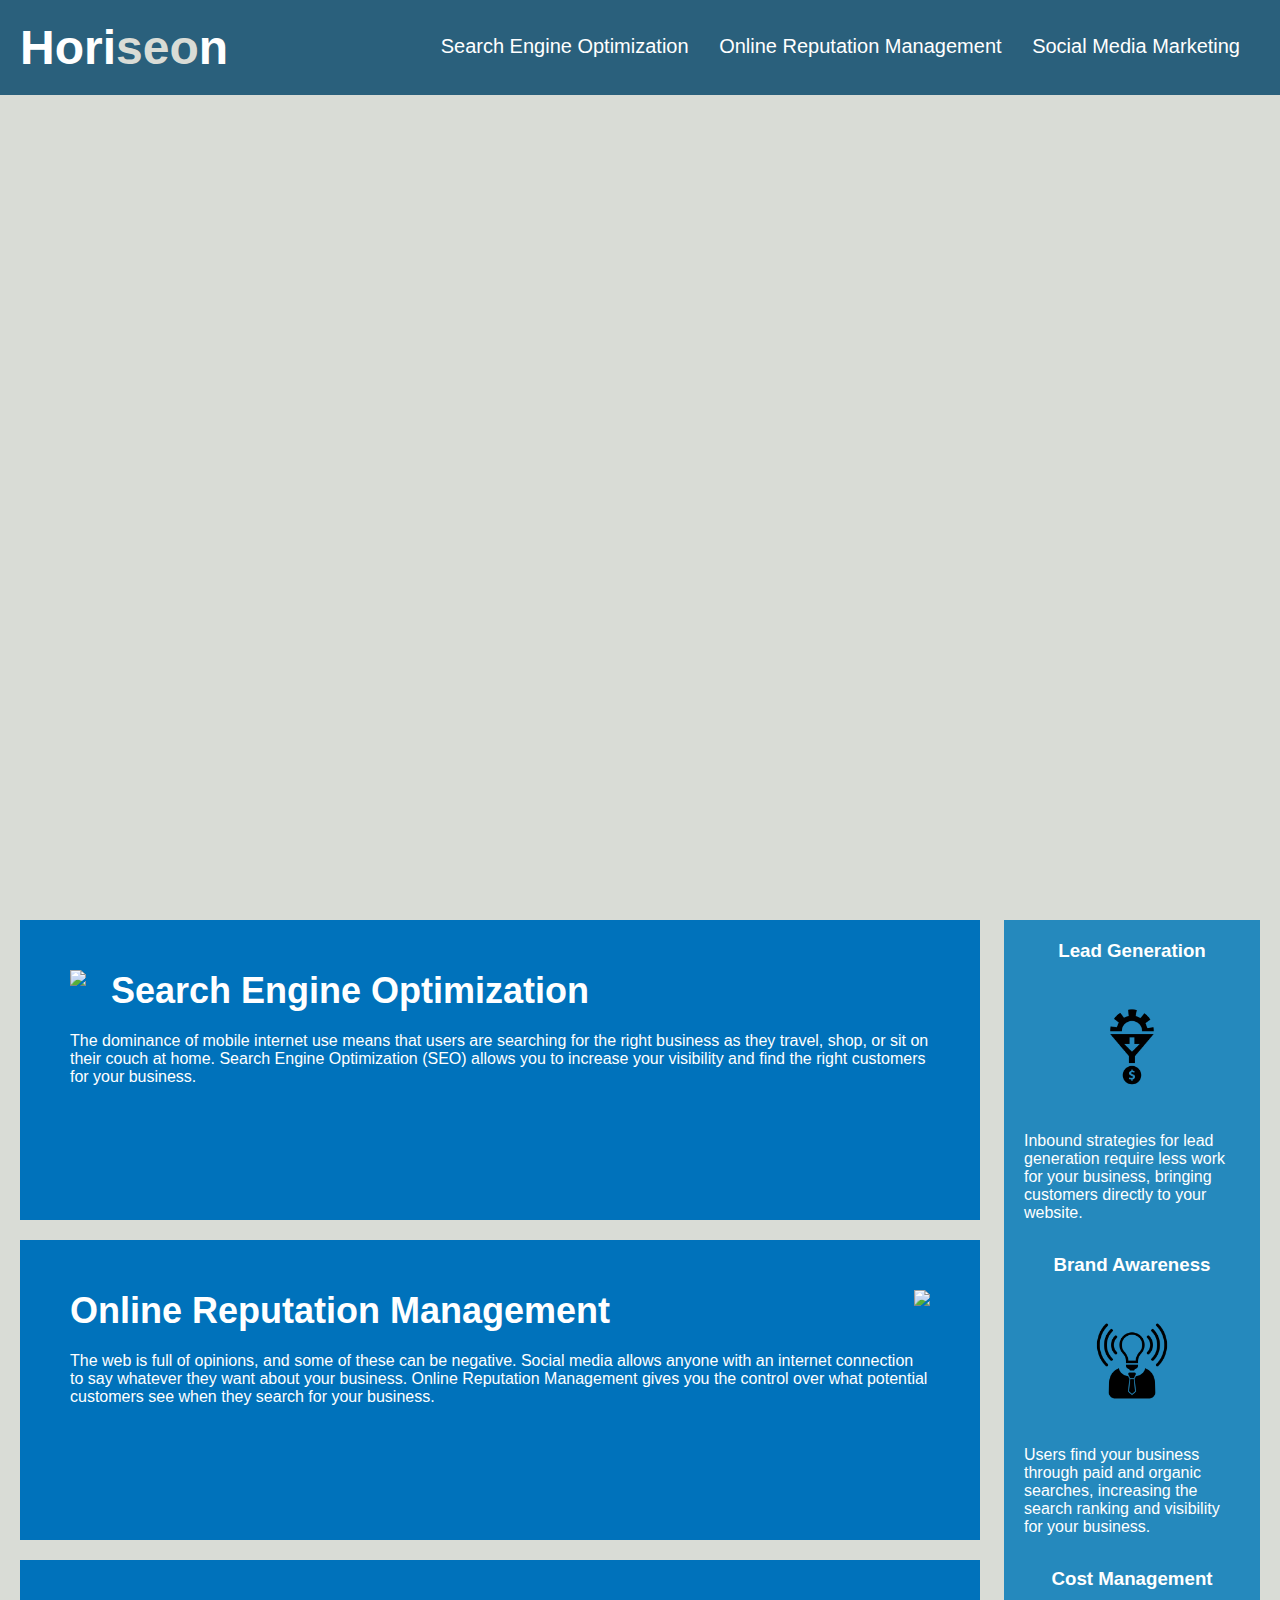
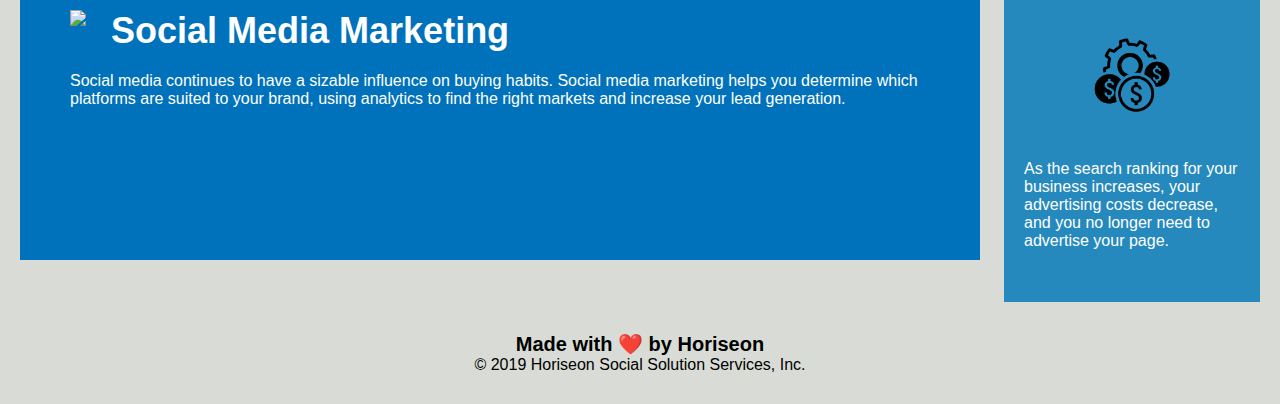
==== challenge_1.html @ cca46e04 "challenge_1 initial commit" ====
<!DOCTYPE html>
<html lang="en-us">

<head>
    <meta charset="UTF-8" />
    <link rel="stylesheet" href="./assets/css/style.css">
    <title>website</title>
</head>

<body>
    <div class="header">
        <h1>Hori<span class="seo">seo</span>n</h1>
        <div>
            <ul>
                <li>
                    <a href="#search-engine-optimization">Search Engine Optimization</a>
                </li>
                <li>
                    <a href="#online-reputation-management">Online Reputation Management</a>
                </li>
                <li>
                    <a href="#social-media-marketing">Social Media Marketing</a>
                </li>
            </ul>
        </div>
    </div>
    <div class="hero"></div>
    <div class="content">
        <div class="search-engine-optimization">
            <img src="./assets/images/search-engine-optimization.jpg" class="float-left" />
            <h2>Search Engine Optimization</h2>
            <p>
                The dominance of mobile internet use means that users are searching for the right business as they travel, shop, or sit on their couch at home. Search Engine Optimization (SEO) allows you to increase your visibility and find the right customers for your business.
            </p>
        </div>
        <div id="online-reputation-management" class="online-reputation-management">
            <img src="./assets/images/online-reputation-management.jpg" class="float-right" />
            <h2>Online Reputation Management</h2>
            <p>
                The web is full of opinions, and some of these can be negative. Social media allows anyone with an internet connection to say whatever they want about your business. Online Reputation Management gives you the control over what potential customers see when they search for your business.
            </p>
        </div>
        <div id="social-media-marketing" class="social-media-marketing">
            <img src="./assets/images/social-media-marketing.jpg" class="float-left" />
            <h2>Social Media Marketing</h2>
            <p>
                Social media continues to have a sizable influence on buying habits. Social media marketing helps you determine which platforms are suited to your brand, using analytics to find the right markets and increase your lead generation.
            </p>
        </div>
    </div>
    <div class="benefits">
        <div class="benefit-lead">
            <h3>Lead Generation</h3>
            <img src="./assets/images/lead-generation.png" />
            <p>
                Inbound strategies for lead generation require less work for your business, bringing customers directly to your website.
            </p>
        </div>
        <div class="benefit-brand">
            <h3>Brand Awareness</h3>
            <img src="./assets/images/brand-awareness.png" />
            <p>
                Users find your business through paid and organic searches, increasing the search ranking and visibility for your business.
            </p>
        </div>
        <div class="benefit-cost">
            <h3>Cost Management</h3>
            <img src="./assets/images/cost-management.png"></img>
            <p>
                As the search ranking for your business increases, your advertising costs decrease, and you no longer need to advertise your page.
            </p>
        </div>
    </div>
    <div class="footer">
        <h2>Made with ❤️️ by Horiseon</h2>
        <p>
            &copy; 2019 Horiseon Social Solution Services, Inc.
        </p>
    </div>
</body>

</html>
---- assets/css/style.css ----
* {
    box-sizing: border-box;
    padding: 0;
    margin: 0;
}

body {
    background-color: #d9dcd6;
}

.header {
    padding: 20px;
    font-family: 'Trebuchet MS', 'Lucida Sans Unicode', 'Lucida Grande', 'Lucida Sans', Arial, sans-serif;
    background-color: #2a607c;
    color: #ffffff;
}

.header h1 {
    display: inline-block;
    font-size: 48px;
}

.header h1 .seo {
    color: #d9dcd6;
}

.header div {
    padding-top: 15px;
    margin-right: 20px;
    float: right;
    font-family: 'Gill Sans', 'Gill Sans MT', Calibri, 'Trebuchet MS', sans-serif;
    font-size: 20px;
}

.header div ul {
    list-style-type: none;
}

.header div ul li {
    display: inline-block;
    margin-left: 25px;
}

a {
    color: #ffffff;
    text-decoration: none;
}

p {
    font-size: 16px;
}

.hero {
    height: 800px;
    width: 100%;
    margin-bottom: 25px;
    background-image: url("../images/digital-marketing-meeting.jpg");
    background-size: cover;
    background-position: center;
}

.float-left {
    float: left;
    margin-right: 25px;
}

.float-right {
    float: right;
    margin-left: 25px;
}

.content {
    width: 75%;
    display: inline-block;
    margin-left: 20px;
}

.benefits {
    margin-right: 20px;
    padding: 20px;
    clear: both;
    float: right;
    width: 20%;
    height: 100%;
    font-family: 'Gill Sans', 'Gill Sans MT', Calibri, 'Trebuchet MS', sans-serif;
    background-color: #2589bd;
}

.benefit-lead {
    margin-bottom: 32px;
    color: #ffffff;
}

.benefit-brand {
    margin-bottom: 32px;
    color: #ffffff;
}

.benefit-cost {
    margin-bottom: 32px;
    color: #ffffff;
}

.benefit-lead h3 {
    margin-bottom: 10px;
    text-align: center;
}

.benefit-brand h3 {
    margin-bottom: 10px;
    text-align: center;
}

.benefit-cost h3 {
    margin-bottom: 10px;
    text-align: center;
}

.benefit-lead img {
    display: block;
    margin: 10px auto;
    max-width: 150px;
}

.benefit-brand img {
    display: block;
    margin: 10px auto;
    max-width: 150px;
}

.benefit-cost img {
    display: block;
    margin: 10px auto;
    max-width: 150px;
}

.search-engine-optimization {
    margin-bottom: 20px;
    padding: 50px;
    height: 300px;
    font-family: 'Gill Sans', 'Gill Sans MT', Calibri, 'Trebuchet MS', sans-serif;
    background-color: #0072bb;
    color: #ffffff;
}

.online-reputation-management {
    margin-bottom: 20px;
    padding: 50px;
    height: 300px;
    font-family: 'Gill Sans', 'Gill Sans MT', Calibri, 'Trebuchet MS', sans-serif;
    background-color: #0072bb;
    color: #ffffff;
}

.social-media-marketing {
    margin-bottom: 20px;
    padding: 50px;
    height: 300px;
    font-family: 'Gill Sans', 'Gill Sans MT', Calibri, 'Trebuchet MS', sans-serif;
    background-color: #0072bb;
    color: #ffffff;
}

.search-engine-optimization img {
    max-height: 200px;
}

.online-reputation-management img {
    max-height: 200px;
}

.social-media-marketing img {
    max-height: 200px;
}

.search-engine-optimization h2 {
    margin-bottom: 20px;
    font-size: 36px;
}

.online-reputation-management h2 {
    margin-bottom: 20px;
    font-size: 36px;
}

.social-media-marketing h2 {
    margin-bottom: 20px;
    font-size: 36px;
}

.footer {
    padding: 30px;
    clear: both;
    font-family: 'Trebuchet MS', 'Lucida Sans Unicode', 'Lucida Grande', 'Lucida Sans', Arial, sans-serif;
    text-align: center;
}

.footer h2 {
    font-size: 20px;
}
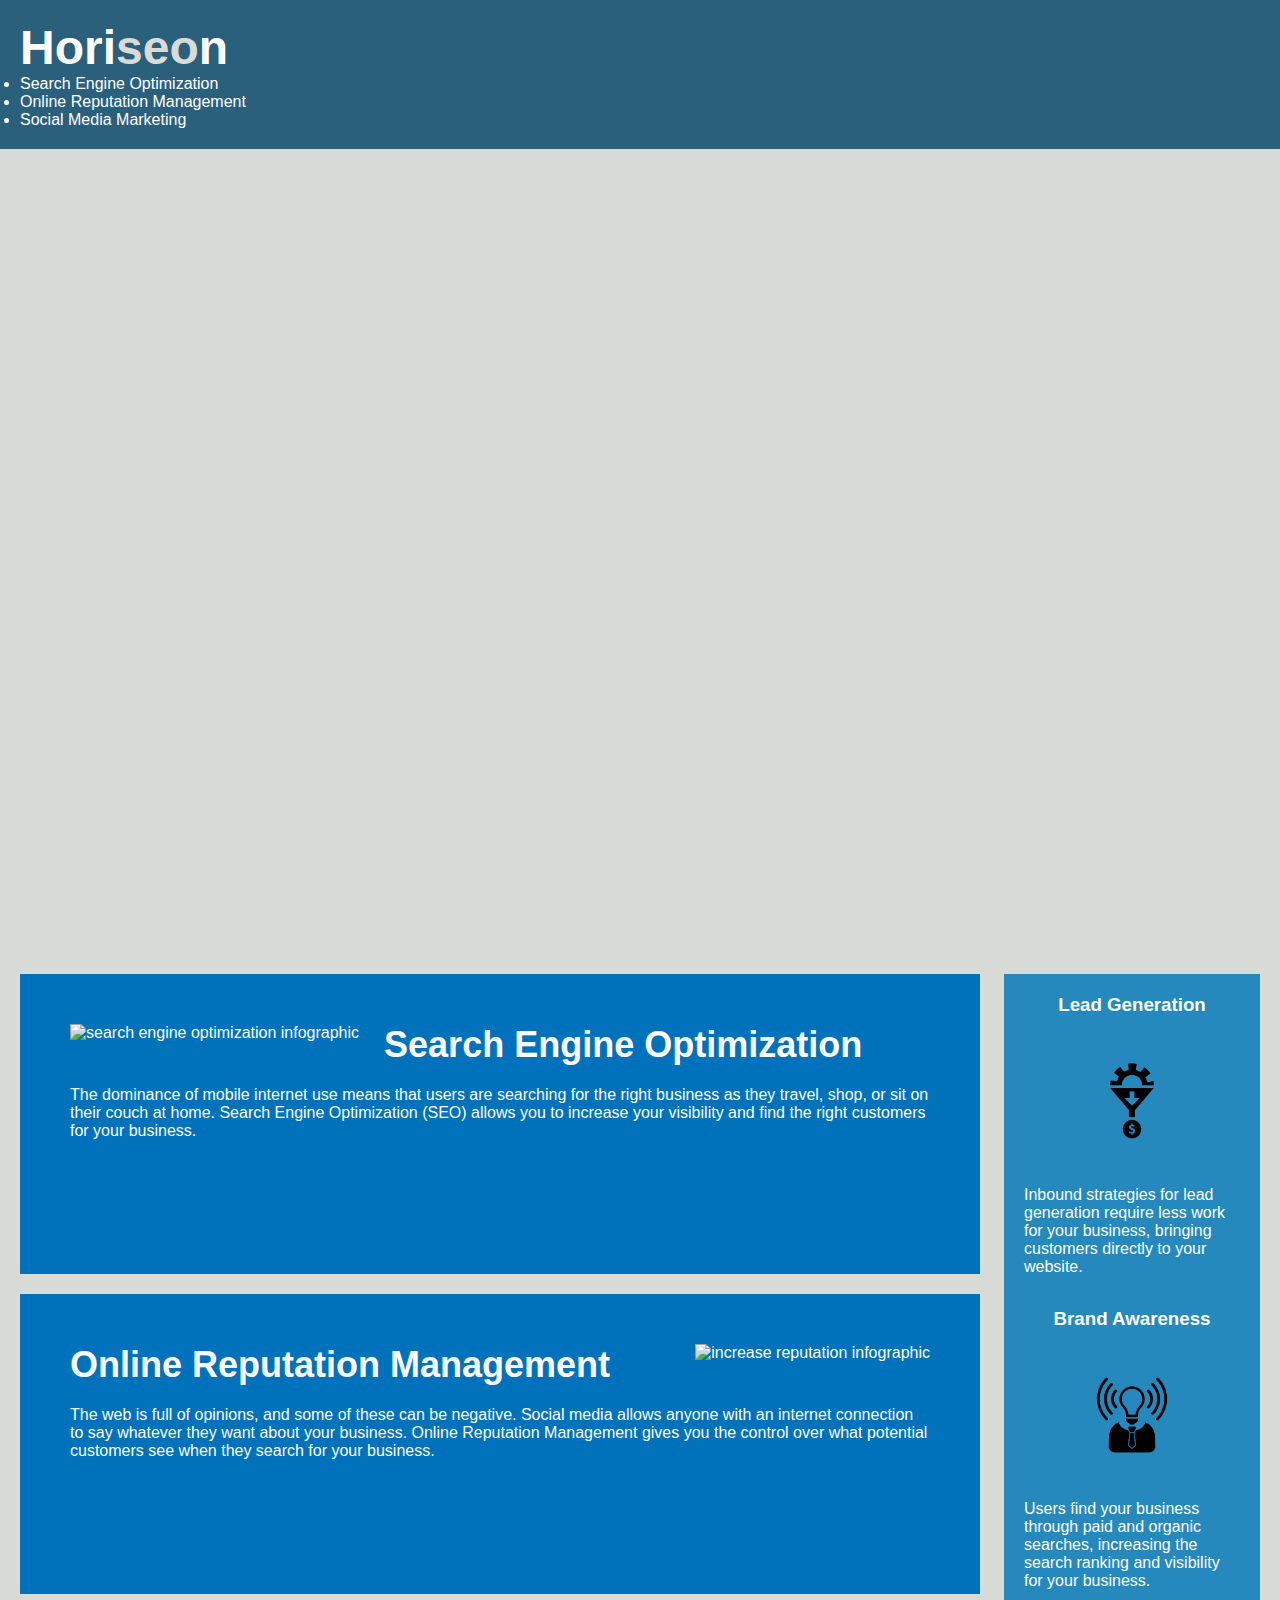
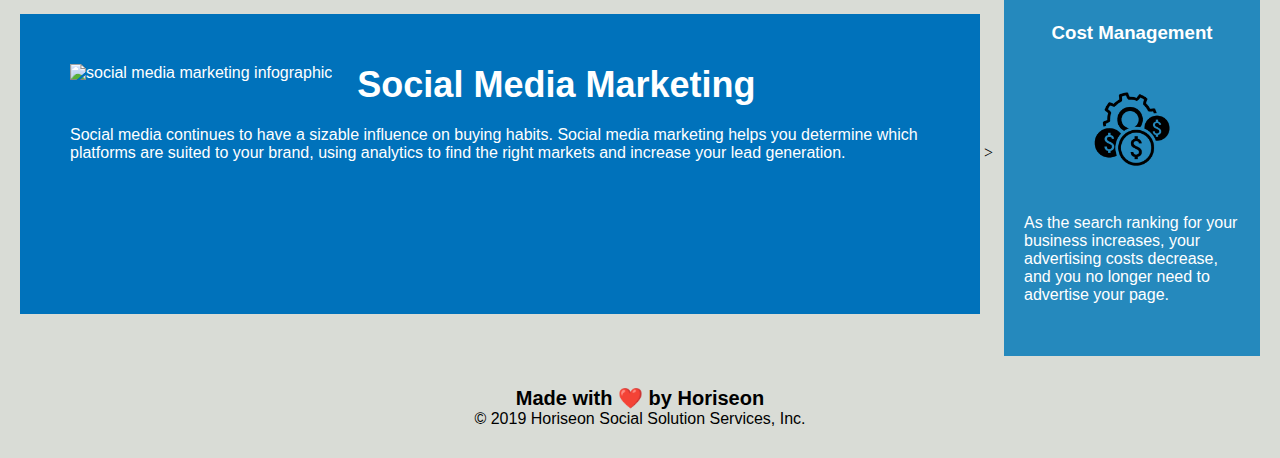
==== commit 535d2742: "alt attributes added, backup prior to edditing CSS" ====
--- a/challenge_1.html
+++ b/challenge_1.html
@@ -4,13 +4,13 @@
 <head>
     <meta charset="UTF-8" />
     <link rel="stylesheet" href="./assets/css/style.css">
-    <title>website</title>
+    <title>Horiseon Solution Services</title>
 </head>
 
 <body>
-    <div class="header">
+    <section class="header">
         <h1>Hori<span class="seo">seo</span>n</h1>
-        <div>
+        <nav id="main-navigation">
             <ul>
                 <li>
                     <a href="#search-engine-optimization">Search Engine Optimization</a>
@@ -22,61 +22,73 @@
                     <a href="#social-media-marketing">Social Media Marketing</a>
                 </li>
             </ul>
-        </div>
-    </div>
+        </nav>
+    </section>
     <div class="hero"></div>
     <div class="content">
         <div class="search-engine-optimization">
-            <img src="./assets/images/search-engine-optimization.jpg" class="float-left" />
+            <img src="./assets/images/search-engine-optimization.jpg" alt="search engine optimization infographic"
+                class="float-left" />
             <h2>Search Engine Optimization</h2>
             <p>
-                The dominance of mobile internet use means that users are searching for the right business as they travel, shop, or sit on their couch at home. Search Engine Optimization (SEO) allows you to increase your visibility and find the right customers for your business.
+                The dominance of mobile internet use means that users are searching for the right business as they
+                travel, shop, or sit on their couch at home. Search Engine Optimization (SEO) allows you to increase
+                your visibility and find the right customers for your business.
             </p>
         </div>
         <div id="online-reputation-management" class="online-reputation-management">
-            <img src="./assets/images/online-reputation-management.jpg" class="float-right" />
+            <img src="./assets/images/online-reputation-management.jpg" alt="increase reputation infographic"
+                class="float-right" />
             <h2>Online Reputation Management</h2>
             <p>
-                The web is full of opinions, and some of these can be negative. Social media allows anyone with an internet connection to say whatever they want about your business. Online Reputation Management gives you the control over what potential customers see when they search for your business.
+                The web is full of opinions, and some of these can be negative. Social media allows anyone with an
+                internet connection to say whatever they want about your business. Online Reputation Management gives
+                you the control over what potential customers see when they search for your business.
             </p>
         </div>
         <div id="social-media-marketing" class="social-media-marketing">
-            <img src="./assets/images/social-media-marketing.jpg" class="float-left" />
+            <img src="./assets/images/social-media-marketing.jpg" alt="social media marketing infographic"
+                class="float-left" />
             <h2>Social Media Marketing</h2>
             <p>
-                Social media continues to have a sizable influence on buying habits. Social media marketing helps you determine which platforms are suited to your brand, using analytics to find the right markets and increase your lead generation.
+                Social media continues to have a sizable influence on buying habits. Social media marketing helps you
+                determine which platforms are suited to your brand, using analytics to find the right markets and
+                increase your lead generation.
             </p>
         </div>
     </div>
-    <div class="benefits">
+    <aside class="benefits">
         <div class="benefit-lead">
             <h3>Lead Generation</h3>
-            <img src="./assets/images/lead-generation.png" />
+            <img src="./assets/images/lead-generation.png" alt="lead generation" />
             <p>
-                Inbound strategies for lead generation require less work for your business, bringing customers directly to your website.
+                Inbound strategies for lead generation require less work for your business, bringing customers directly
+                to your website.
             </p>
         </div>
         <div class="benefit-brand">
             <h3>Brand Awareness</h3>
-            <img src="./assets/images/brand-awareness.png" />
+            <img src="./assets/images/brand-awareness.png" alt="brand awareness" />
             <p>
-                Users find your business through paid and organic searches, increasing the search ranking and visibility for your business.
+                Users find your business through paid and organic searches, increasing the search ranking and visibility
+                for your business.
             </p>
         </div>
         <div class="benefit-cost">
             <h3>Cost Management</h3>
-            <img src="./assets/images/cost-management.png"></img>
+            <img src="./assets/images/cost-management.png" alt="cost management"></img>
             <p>
-                As the search ranking for your business increases, your advertising costs decrease, and you no longer need to advertise your page.
+                As the search ranking for your business increases, your advertising costs decrease, and you no longer
+                need to advertise your page.
             </p>
         </div>
-    </div>
-    <div class="footer">
+    </aside>>
+    <footer class="footer">
         <h2>Made with ❤️️ by Horiseon</h2>
         <p>
             &copy; 2019 Horiseon Social Solution Services, Inc.
         </p>
-    </div>
+    </footer>
 </body>
 
-</html>
+</html>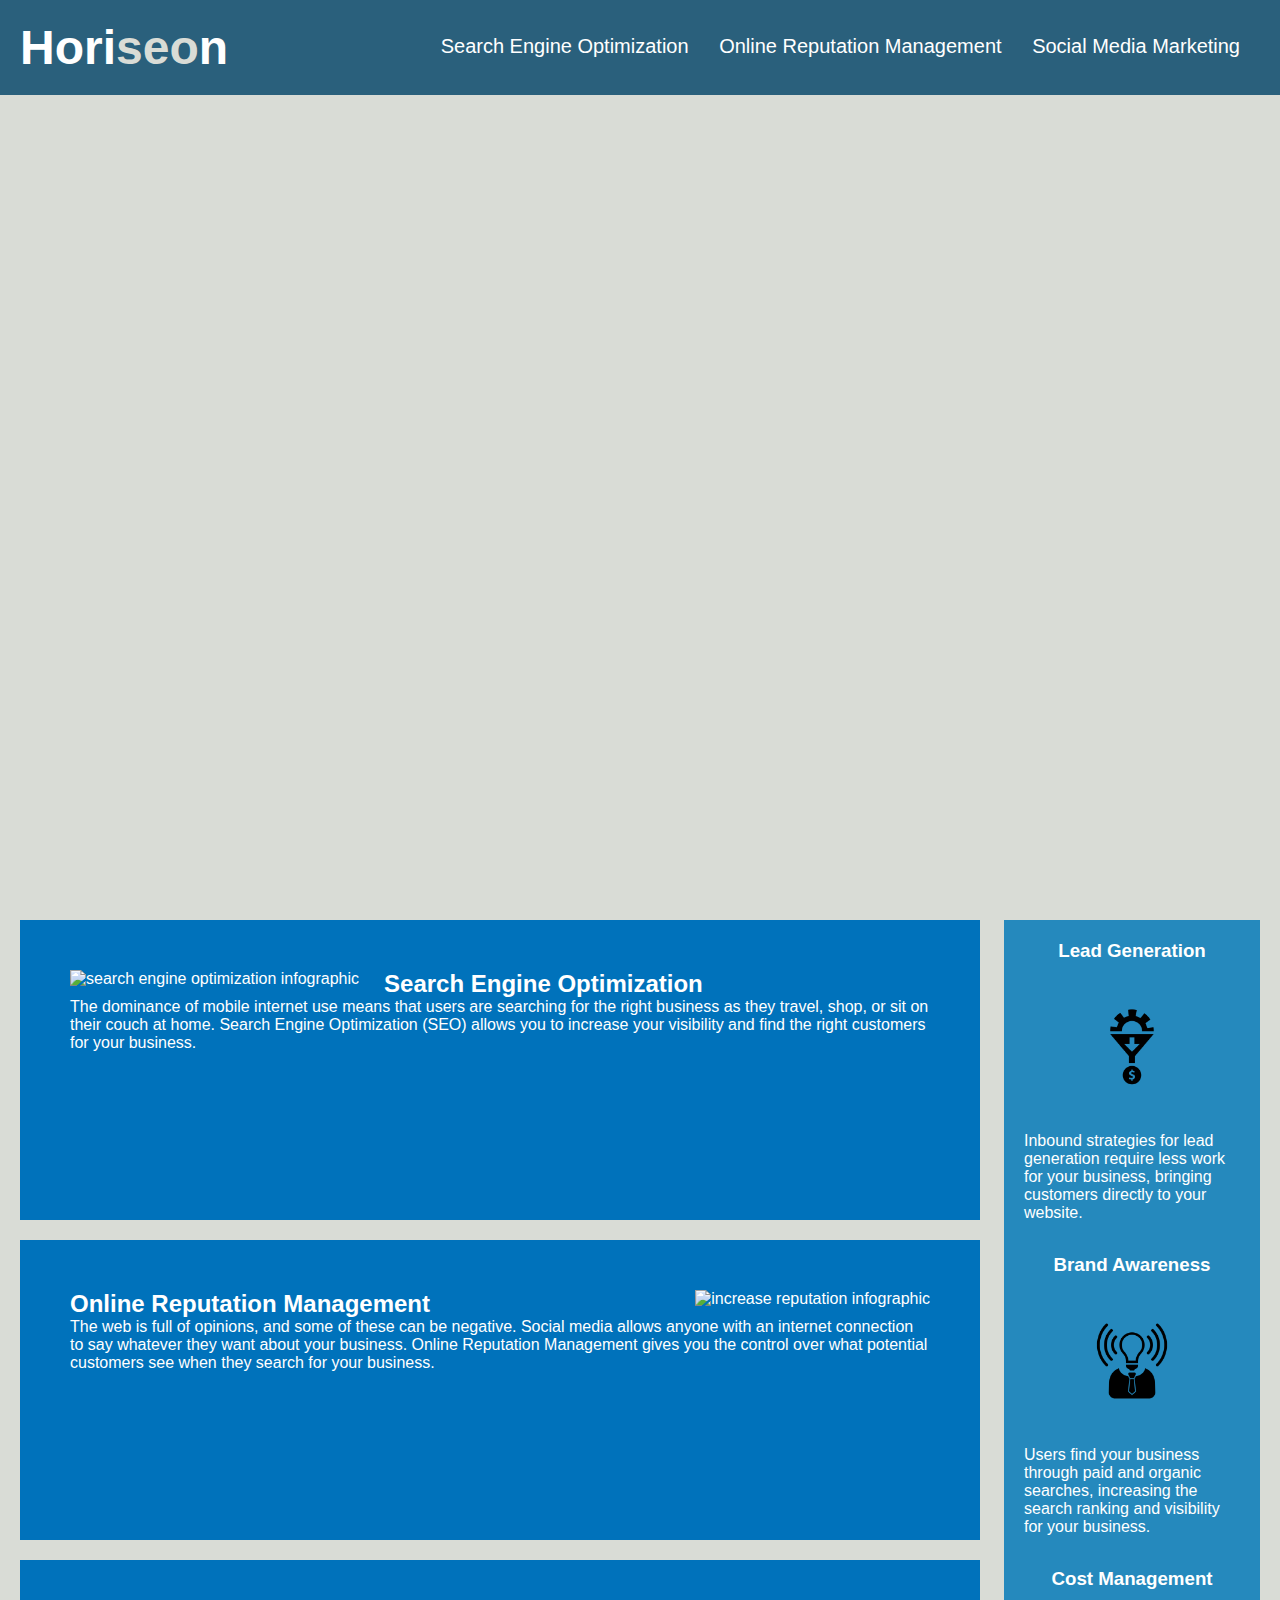
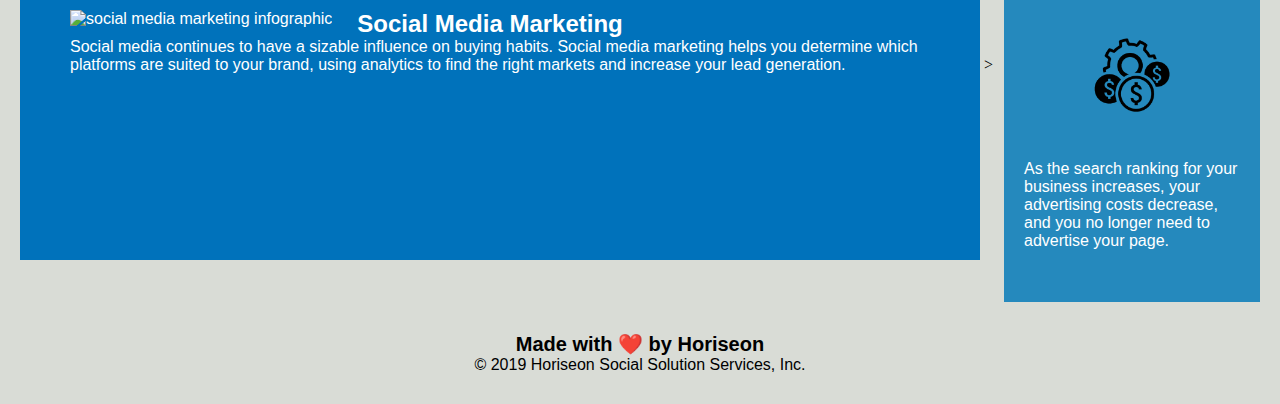
==== commit 99ff687f: "post css cleaning, combined classes into sidebar and main text." ====
--- a/challenge_1.html
+++ b/challenge_1.html
@@ -6,6 +6,8 @@
     <link rel="stylesheet" href="./assets/css/style.css">
     <title>Horiseon Solution Services</title>
 </head>
+
+<!-- header -->
 
 <body>
     <section class="header">
@@ -25,10 +27,13 @@
         </nav>
     </section>
     <div class="hero"></div>
+
+    <!-- main content -->
+
     <div class="content">
-        <div class="search-engine-optimization">
+        <div class="main-content">
             <img src="./assets/images/search-engine-optimization.jpg" alt="search engine optimization infographic"
-                class="float-left" />
+                class="float-left" class="main-content"/>
             <h2>Search Engine Optimization</h2>
             <p>
                 The dominance of mobile internet use means that users are searching for the right business as they
@@ -36,7 +41,7 @@
                 your visibility and find the right customers for your business.
             </p>
         </div>
-        <div id="online-reputation-management" class="online-reputation-management">
+        <div id="main-content" class="main-content">
             <img src="./assets/images/online-reputation-management.jpg" alt="increase reputation infographic"
                 class="float-right" />
             <h2>Online Reputation Management</h2>
@@ -46,7 +51,7 @@
                 you the control over what potential customers see when they search for your business.
             </p>
         </div>
-        <div id="social-media-marketing" class="social-media-marketing">
+        <div id="main-content" class="main-content">
             <img src="./assets/images/social-media-marketing.jpg" alt="social media marketing infographic"
                 class="float-left" />
             <h2>Social Media Marketing</h2>
@@ -57,8 +62,11 @@
             </p>
         </div>
     </div>
+
+    <!-- sidebar (benefits) -->
+
     <aside class="benefits">
-        <div class="benefit-lead">
+        <div class="sidebar">
             <h3>Lead Generation</h3>
             <img src="./assets/images/lead-generation.png" alt="lead generation" />
             <p>
@@ -66,7 +74,7 @@
                 to your website.
             </p>
         </div>
-        <div class="benefit-brand">
+        <div class="sidebar">
             <h3>Brand Awareness</h3>
             <img src="./assets/images/brand-awareness.png" alt="brand awareness" />
             <p>
@@ -74,7 +82,7 @@
                 for your business.
             </p>
         </div>
-        <div class="benefit-cost">
+        <div class="sidebar">
             <h3>Cost Management</h3>
             <img src="./assets/images/cost-management.png" alt="cost management"></img>
             <p>
@@ -83,6 +91,9 @@
             </p>
         </div>
     </aside>>
+
+    <!-- footer -->
+    
     <footer class="footer">
         <h2>Made with ❤️️ by Horiseon</h2>
         <p>
--- a/assets/css/style.css
+++ b/assets/css/style.css
@@ -24,7 +24,7 @@
     color: #d9dcd6;
 }
 
-.header div {
+.header nav {
     padding-top: 15px;
     margin-right: 20px;
     float: right;
@@ -32,11 +32,11 @@
     font-size: 20px;
 }
 
-.header div ul {
+.header nav ul {
     list-style-type: none;
 }
 
-.header div ul li {
+.header nav ul li {
     display: inline-block;
     margin-left: 25px;
 }
@@ -69,11 +69,33 @@
     margin-left: 25px;
 }
 
+/* main content css */
+
 .content {
     width: 75%;
     display: inline-block;
     margin-left: 20px;
 }
+
+.main-content {
+    margin-bottom: 20px;
+    padding: 50px;
+    height: 300px;
+    font-family: 'Gill Sans', 'Gill Sans MT', Calibri, 'Trebuchet MS', sans-serif;
+    background-color: #0072bb;
+    color: #ffffff;
+}
+
+ .main-content img {
+    max-height: 200px;
+}
+
+.main_content h2 {
+    margin-bottom: 20px;
+    font-size: 36px;
+}
+
+    /* sidebar css */
 
 .benefits {
     margin-right: 20px;
@@ -86,107 +108,23 @@
     background-color: #2589bd;
 }
 
-.benefit-lead {
+.sidebar {
     margin-bottom: 32px;
     color: #ffffff;
 }
 
-.benefit-brand {
-    margin-bottom: 32px;
-    color: #ffffff;
-}
-
-.benefit-cost {
-    margin-bottom: 32px;
-    color: #ffffff;
-}
-
-.benefit-lead h3 {
+.sidebar h3 {
     margin-bottom: 10px;
     text-align: center;
 }
 
-.benefit-brand h3 {
-    margin-bottom: 10px;
-    text-align: center;
-}
-
-.benefit-cost h3 {
-    margin-bottom: 10px;
-    text-align: center;
-}
-
-.benefit-lead img {
+.sidebar img {
     display: block;
     margin: 10px auto;
     max-width: 150px;
 }
 
-.benefit-brand img {
-    display: block;
-    margin: 10px auto;
-    max-width: 150px;
-}
-
-.benefit-cost img {
-    display: block;
-    margin: 10px auto;
-    max-width: 150px;
-}
-
-.search-engine-optimization {
-    margin-bottom: 20px;
-    padding: 50px;
-    height: 300px;
-    font-family: 'Gill Sans', 'Gill Sans MT', Calibri, 'Trebuchet MS', sans-serif;
-    background-color: #0072bb;
-    color: #ffffff;
-}
-
-.online-reputation-management {
-    margin-bottom: 20px;
-    padding: 50px;
-    height: 300px;
-    font-family: 'Gill Sans', 'Gill Sans MT', Calibri, 'Trebuchet MS', sans-serif;
-    background-color: #0072bb;
-    color: #ffffff;
-}
-
-.social-media-marketing {
-    margin-bottom: 20px;
-    padding: 50px;
-    height: 300px;
-    font-family: 'Gill Sans', 'Gill Sans MT', Calibri, 'Trebuchet MS', sans-serif;
-    background-color: #0072bb;
-    color: #ffffff;
-}
-
-.search-engine-optimization img {
-    max-height: 200px;
-}
-
-.online-reputation-management img {
-    max-height: 200px;
-}
-
-.social-media-marketing img {
-    max-height: 200px;
-}
-
-.search-engine-optimization h2 {
-    margin-bottom: 20px;
-    font-size: 36px;
-}
-
-.online-reputation-management h2 {
-    margin-bottom: 20px;
-    font-size: 36px;
-}
-
-.social-media-marketing h2 {
-    margin-bottom: 20px;
-    font-size: 36px;
-}
+/* footer css */
 
 .footer {
     padding: 30px;
